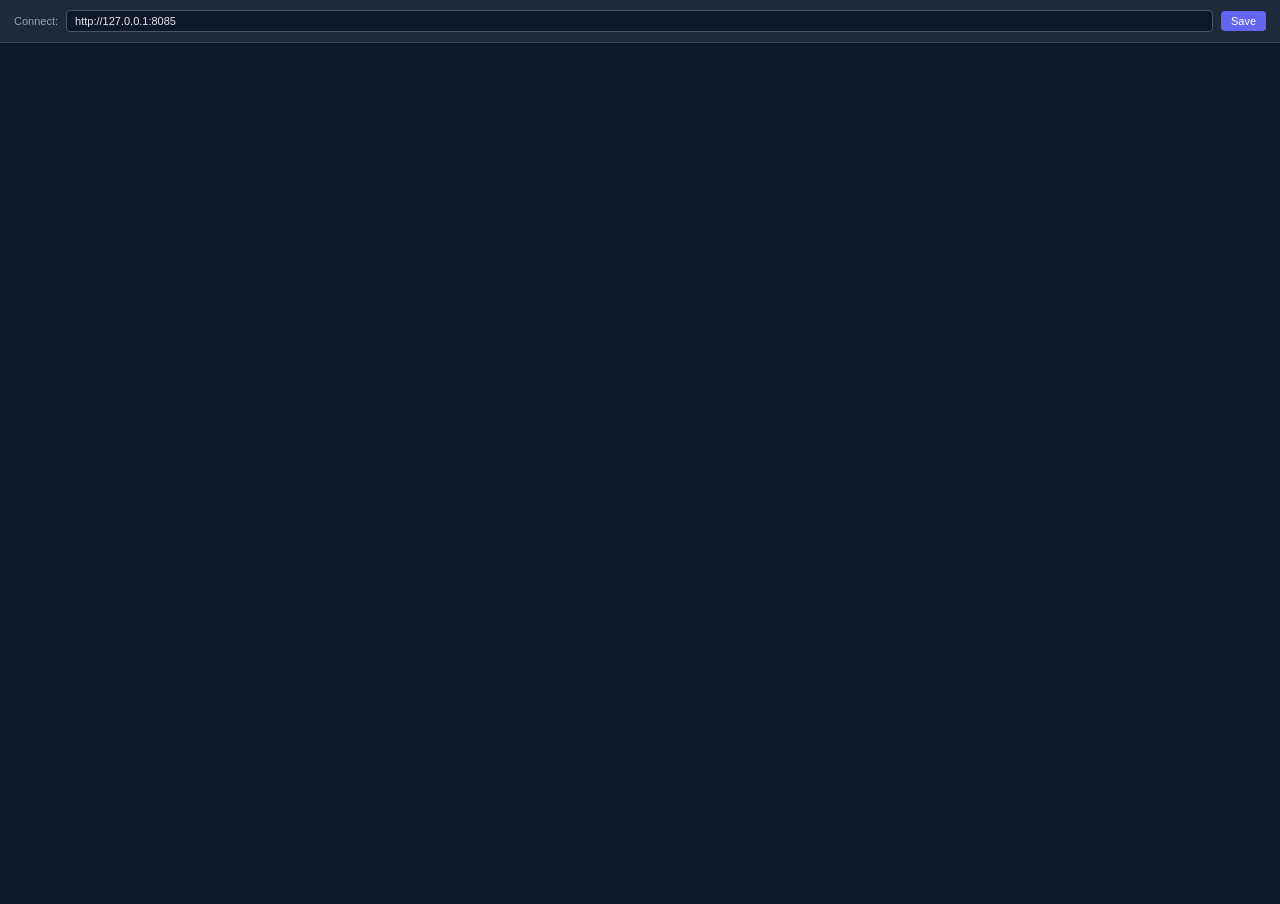
==== chrome-extension/sidepanel.html @ 65e332d7 "fix: migrate from iframe injection to chrome native sidePanel to bypass GitHub's CSP frame restricti" ====
<!DOCTYPE html>
<html>
<head>
    <meta charset="utf-8">
    <title>Jarvus Assistant</title>
    <style>
        body, html {
            margin: 0;
            padding: 0;
            width: 100%;
            height: 100%;
            overflow: hidden;
            background-color: #0f172a;
            display: flex;
            flex-direction: column;
            font-family: -apple-system, BlinkMacSystemFont, sans-serif;
        }
        .header {
            padding: 10px 14px;
            background-color: #1e293b;
            border-bottom: 1px solid #334155;
            display: flex;
            gap: 8px;
            align-items: center;
        }
        .header span {
            font-size: 11px;
            color: #94a3b8;
            font-weight: 500;
        }
        input {
            flex-grow: 1;
            background-color: #0f172a;
            border: 1px solid #475569;
            border-radius: 4px;
            color: #e2e8f0;
            padding: 4px 8px;
            font-size: 11px;
            outline: none;
        }
        input:focus {
            border-color: #6366f1;
        }
        button {
            background-color: #6366f1;
            border: none;
            border-radius: 4px;
            color: #ffffff;
            padding: 4px 10px;
            font-size: 11px;
            font-weight: 500;
            cursor: pointer;
            transition: background-color 0.15s;
        }
        button:hover {
            background-color: #4f46e5;
        }
        .container {
            flex-grow: 1;
            position: relative;
        }
        iframe {
            width: 100%;
            height: 100%;
            border: none;
        }
    </style>
</head>
<body>
    <div class="header">
        <span>Connect:</span>
        <input type="text" id="server-url" value="http://127.0.0.1:8085" />
        <button id="save-btn">Save</button>
    </div>
    <div class="container">
        <iframe id="chat-frame" src="about:blank"></iframe>
    </div>
    <script src="sidepanel.js"></script>
</body>
</html>
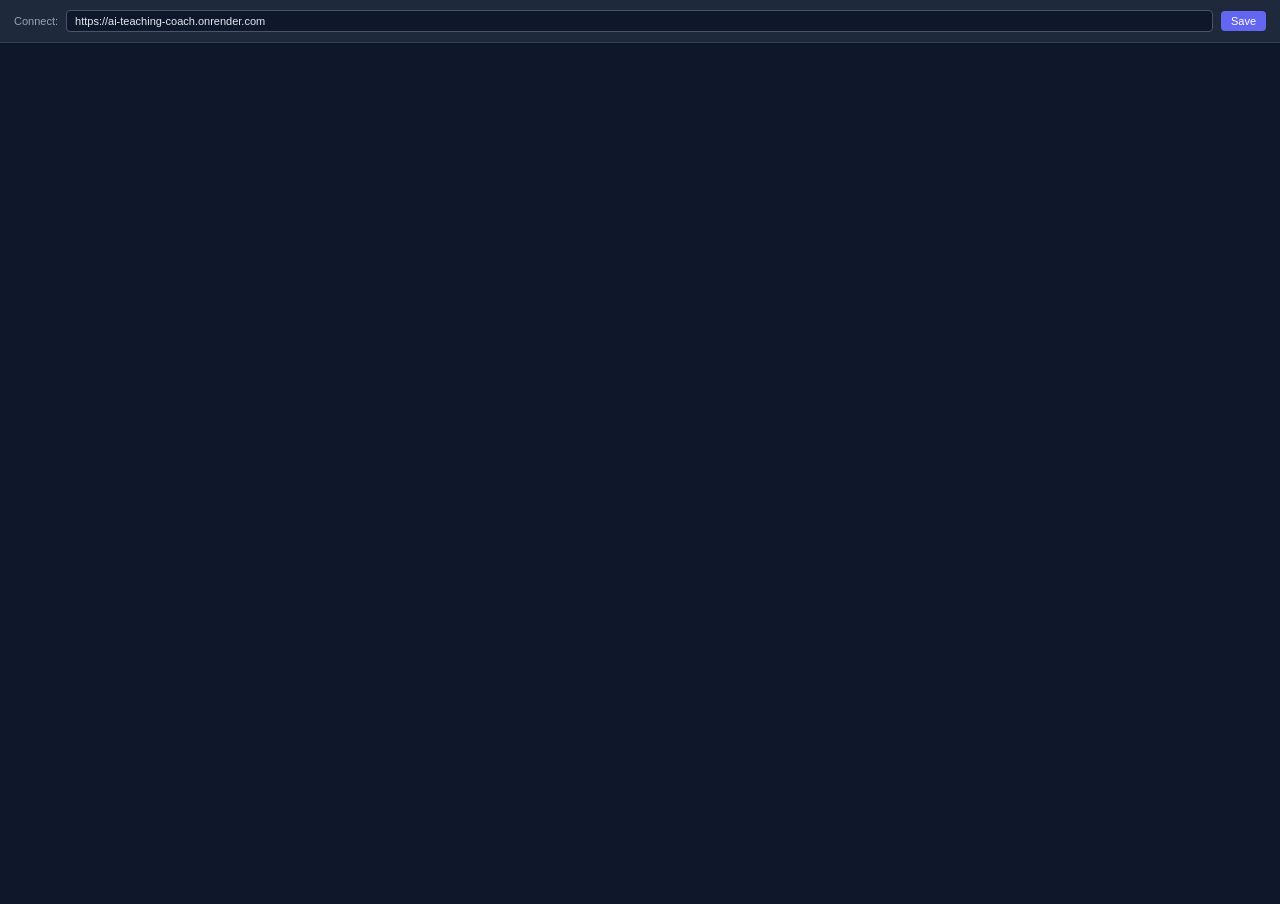
==== commit 201fdf03: "Integrate Supabase Postgres checkpointer and sidepanel fixes" ====
--- a/chrome-extension/sidepanel.html
+++ b/chrome-extension/sidepanel.html
@@ -69,7 +69,7 @@
 <body>
     <div class="header">
         <span>Connect:</span>
-        <input type="text" id="server-url" value="http://127.0.0.1:8085" />
+        <input type="text" id="server-url" value="https://ai-teaching-coach.onrender.com" />
         <button id="save-btn">Save</button>
     </div>
     <div class="container">
